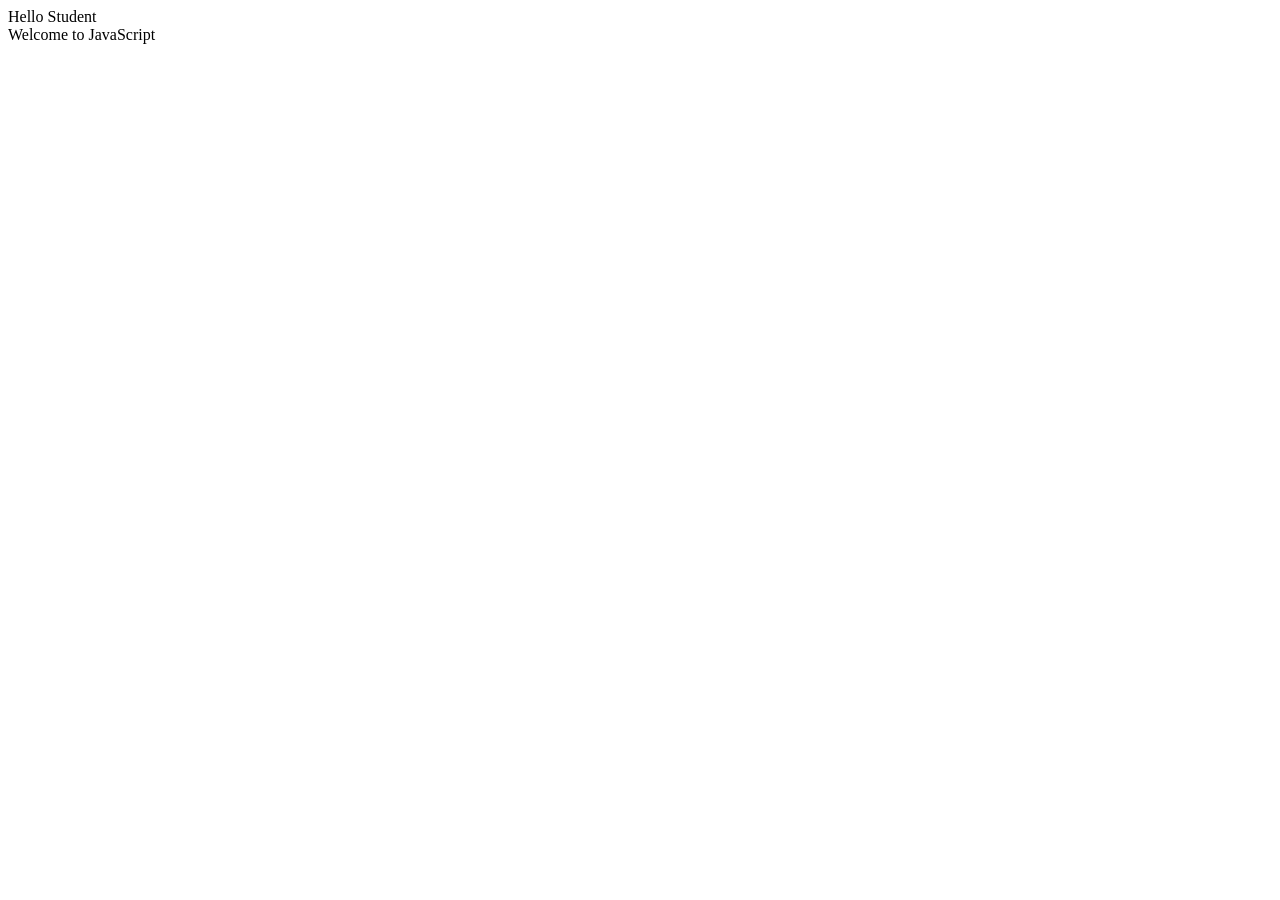
==== Index.html @ 8d9c97f4 "first commit" ====
<!DOCTYPE html>
<html lang="en">
<head>
    <meta charset="UTF-8">
    <meta name="viewport" content="width=device-width, initial-scale=1.0">
    <title>JS TASK1</title>
    <link rel="stylesheet" href="Style.css">
</head>
<body>
    
</body>
<script src="Task1.js">

</script>
</html>
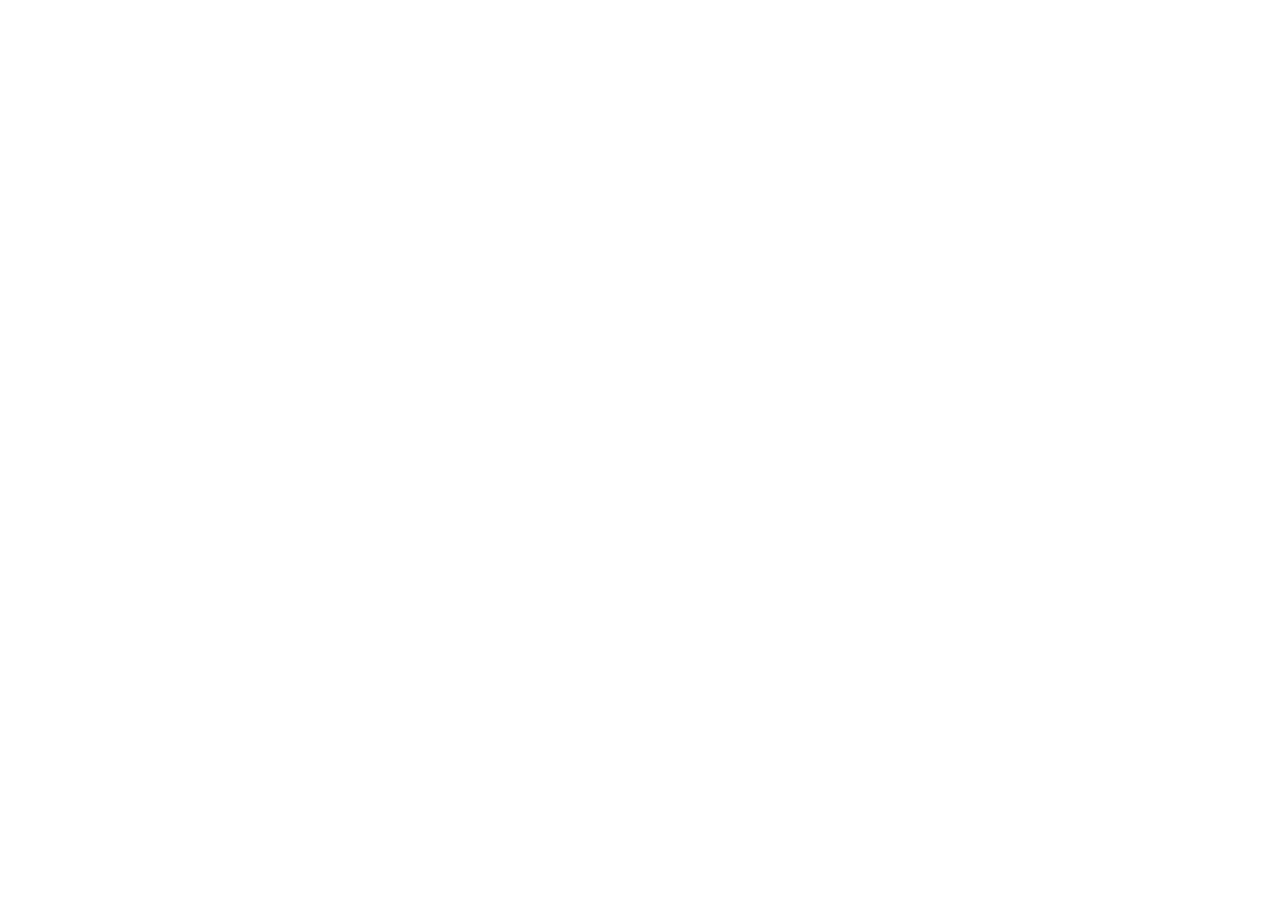
==== commit c9449664: "Task 2 and html update" ====
--- a/Index.html
+++ b/Index.html
@@ -7,9 +7,11 @@
     <link rel="stylesheet" href="Style.css">
 </head>
 <body>
-    
+ 
 </body>
-<script src="Task1.js">
+
+<script src="Task2.js">
 
 </script>
+
 </html>
